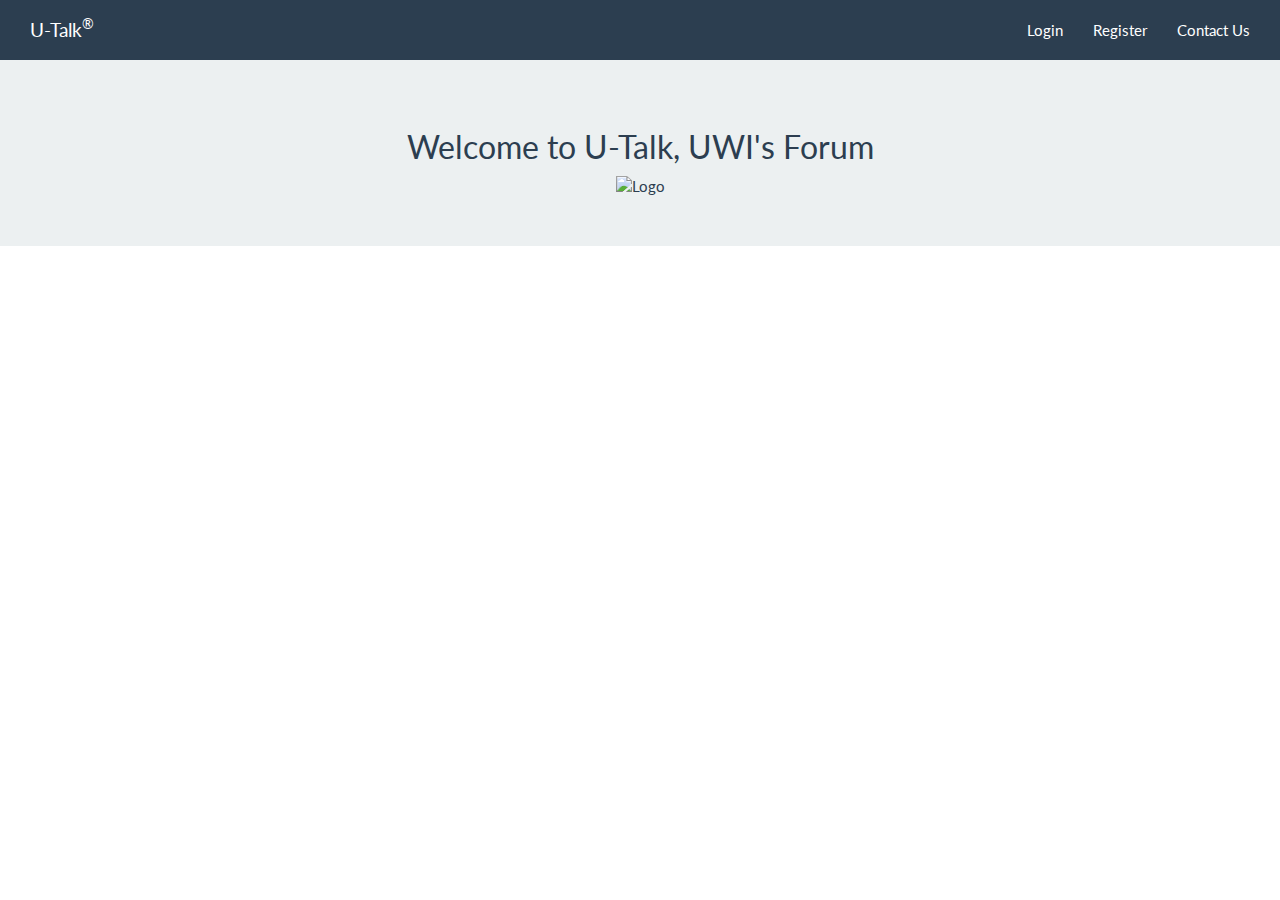
==== public/views/index.html @ 622a477f "Login & SignUp Functionality Implemented" ====
<!DOCTYPE html>
<html>

<head>
  <meta charset="utf-8">
  <title>U-Talk</title>
  <link rel="stylesheet" href="../styles/bootstrap.min.css">
  <script type="text/javascript" src="../scripts/jquery.min.js"></script>
  <script type="text/javascript" src="../scripts/bootstrap.min.js"></script>
</head>

<body>
  <!--NAVIGATION BAR-->
  <nav class="nav navbar-default">
    <div class="container-fluid">
      <div class="navbar-header">
        <button type="button" class="navbar-toggle collapsed" data-toggle="collapse" data-target="#bs-example-navbar-collapse-1" aria-expanded="false">
          <span class="sr-only">Toggle navigation</span>
          <span class="icon-bar"></span>
          <span class="icon-bar"></span>
          <span class="icon-bar"></span>
        </button>
        <a class="navbar-brand" href="/index">U-Talk<sup>&reg;</sup></a>
      </div>
      <div class="collapse navbar-collapse" id="bs-example-navbar-collapse-1">
        <ul class="nav navbar-nav navbar-right">
          <li><a href="" data-toggle="modal" data-target="#login">Login</a></li>
          <li><a href="" data-toggle="modal" data-target="#register">Register</a></li>
          <li><a href="" data-toggle="modal" data-target="#contact">Contact Us</a></li>
        </ul>
      </div>
    </div>
  </nav>
  <!--END NAVIGATION BAR-->

  <!--CONTENT-->
  <div class="jumbotron">
    <div class="container centerfy">
      <h2>Welcome to U-Talk, UWI's Forum</h2>
      <img src="/images/forum.png" alt="Logo" />
    </div>
  </div>
  <!--END CONTENT-->

  <!--REGISTER MODAL-->
  <div id="register" class="modal fade" role="dialog">
    <div class="modal-dialog">
      <div class="modal-content">
        <div class="modal-header">
          <button type="button" class="close" data-dismiss="modal"><span aria-hidden="true">×</span><span class="sr-only">Close</span></button>
          <h4 class="modal-title" id="myModalLabel">Register For A U-Talk Acoount</h4>
        </div>
        <div class="modal-body">
          <div class="row">
            <div class="col-xs-6">
              <div style="margin: 0 auto;" class="well">
                <form enctype="multipart/form-data" id="register" method="POST" action="/register" novalidate="novalidate">
                  <div class="form-group">
                    <label for="email" class="control-label">Email</label>
                    <input type="email" class="form-control" id="email" name="email" required title="Please enter you username" placeholder="example@gmail.com">
                    <span class="help-block"></span>
                  </div>
                  <div class="form-group">
                    <label for="username" class="control-label">Username</label>
                    <input type="text" class="form-control" id="username" name="username" required title="Please enter you username" placeholder="desired username">
                    <span class="help-block"></span>
                  </div>
                  <div class="form-group">
                    <label for="password" class="control-label">Password</label>
                    <input type="password" class="form-control" id="password" name="password" required title="Please enter your password">
                    <span class="help-block"></span>
                  </div>
                  <div class="form-group">
                    <label for="cpassword" class="control-label">Confirm Password</label>
                    <input type="password" class="form-control" id="cpassword" name="cpassword" value required>
                    <span class="help-block"></span>
                  </div>
                  <div class="form-group">
                    <input type="file" class="form-control file-loading" id="img" name="img" value required>
                    <span class="help-block">Profile Picture</span>
                  </div>
                  <div id="registerError" class="alert alert-error hide"></div>
                  <button type="submit" class="btn btn-success btn-block">Register</button>
                </form>
              </div>
            </div>
          </div>
        </div>
      </div>
    </div>
  </div>
  <!--END REGISTER MODAL-->


  <!--CONTACT MODAL-->
  <div id="contact" class="modal fade" role="dialog">
    <div class="modal-dialog">
      <div class="modal-content">
        <div class="modal-header">
          <button type="button" class="close" data-dismiss="modal"><span aria-hidden="true">×</span><span class="sr-only">Close</span></button>
          <h4 class="modal-title" id="myModalLabel">Contact The Creators Of This Website</h4>
        </div>
        <div class="modal-body">
          <div class="row">
            <div class="col-xs-6">
              <div style="margin: 0 auto;" class="well">
                <a href="#">Dayton Allen</a>
                <hr>
                <a href="#">Alex Leslie</a>
                <hr>
                <a href="#">Andre Vidal</a>
                <hr>
                <a href="#">Jhenai Dixon</a>
                <hr>
                <a href="#">Jason Gooden</a>
              </div>
            </div>
          </div>
        </div>
      </div>
    </div>
  </div>
  <!--END CONTACT MODAL-->

  <!--LOGIN MODAL-->
  <div id="login" class="modal fade" role="dialog">
    <div class="modal-dialog">
      <div class="modal-content">
        <div class="modal-header">
          <button type="button" class="close" data-dismiss="modal"><span aria-hidden="true">×</span><span class="sr-only">Close</span></button>
          <h4 class="modal-title" id="myModalLabel">Login To Your U-Talk Account</h4>
        </div>
        <div class="modal-body">
          <div class="row">
            <div class="col-xs-6">
              <div style="margin: 0 auto;" class="well">
                <form id="loginForm" method="POST" action="/login" novalidate="novalidate">
                  <div class="form-group">
                    <label for="username" class="control-label">Username</label>
                    <input type="text" class="form-control" id="username" name="username" value="" required="" title="Please enter you username" placeholder="Username">
                    <span class="help-block"></span>
                  </div>
                  <div class="form-group">
                    <label for="password" class="control-label">Password</label>
                    <input type="password" class="form-control" id="password" name="password" value="" required="" title="Please enter your password" placeholder="password">
                    <span class="help-block"></span>
                  </div>
                  <div id="loginErrorMsg" class="alert alert-error hide">Wrong username or password</div>
                  <div class="checkbox">
                    <label>
                      <input type="checkbox" name="remember" id="remember"> Remember login
                    </label>
                    <p class="help-block">(if this is a private computer)</p>
                  </div>
                  <button type="submit" class="btn btn-success btn-block">Login</button>
                </form>
              </div>
            </div>
          </div>
        </div>
      </div>
    </div>
  </div>
  <!--END LOGIN MODAL-->



  <!--BAD INCLUDED STYLES-->
  <style>
    .centerfy img {
      margin: 0 auto;
    }

    .centerfy {
      text-align: center;
    }
  </style>
  <!--END BAD INCLUDED STYLES-->

  <!--BAD INCLUDED JS-->
  <script>
  </script>
  <!--END BAD INCLUDED JS-->
</body>

</html>
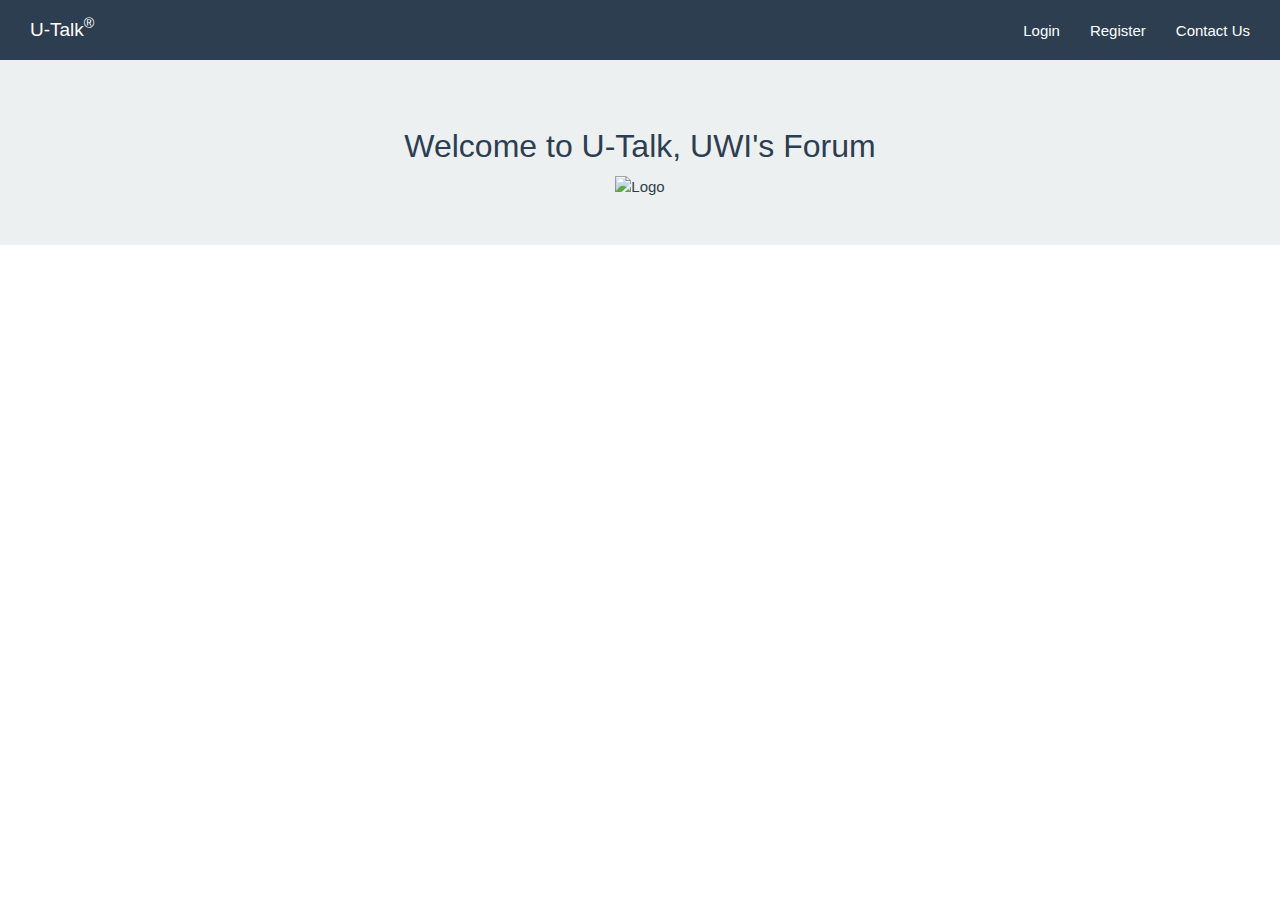
==== commit 8f38520c: "Ummm... Did some stuffs I guess" ====
--- a/public/views/index.html
+++ b/public/views/index.html
@@ -76,7 +76,7 @@
                     <span class="help-block"></span>
                   </div>
                   <div class="form-group">
-                    <input type="file" class="form-control file-loading" id="img" name="img" value required>
+                    <input type="file" class="form-control filestyle" id="img" name="img" value required>
                     <span class="help-block">Profile Picture</span>
                   </div>
                   <div id="registerError" class="alert alert-error hide"></div>
@@ -181,6 +181,7 @@
   <script>
   </script>
   <!--END BAD INCLUDED JS-->
+  <script type="text/javascript" src="../scripts/bootstrap-filestyle.min.js"> </script>
 </body>
 
 </html>
